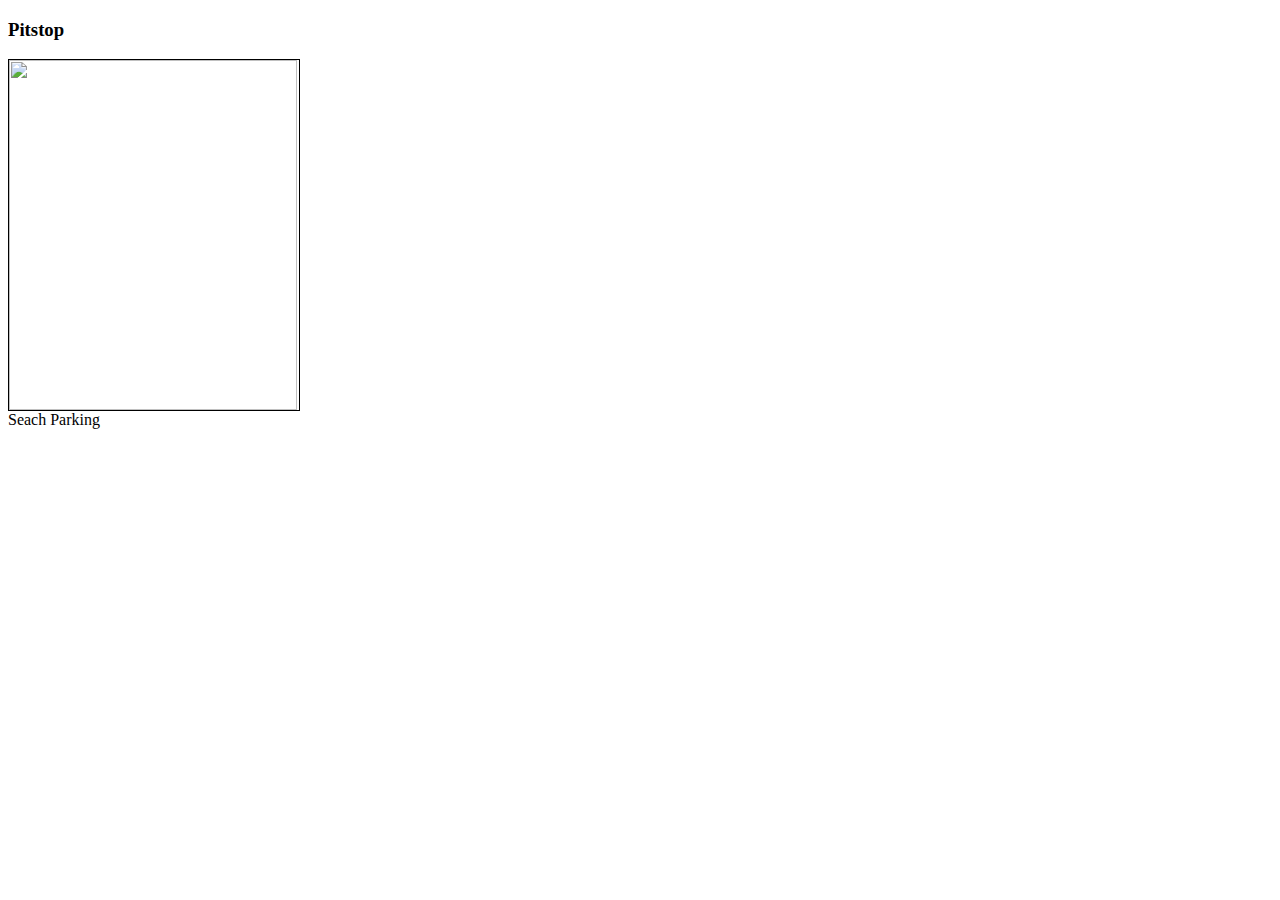
==== pitstop/index.html @ 844e7318 "added new app" ====
<!DOCTYPE html>
<html>
    <head>
        <meta charset="utf-8" />
        <meta name="viewport" content="initial-scale=1.0, user-scalable=no" />
        <meta name="apple-mobile-web-app-capable" content="yes" />
        <meta name="apple-mobile-web-app-status-bar-style" content="black" />
        <title>
        </title>
        <link rel="stylesheet" href="https://s3.amazonaws.com/codiqa-cdn/mobile/1.2.0/jquery.mobile-1.2.0.min.css" />
        <link rel="stylesheet" href="my.css" />
        <script src="https://s3.amazonaws.com/codiqa-cdn/jquery-1.7.2.min.js">
        </script>
        <script src="https://s3.amazonaws.com/codiqa-cdn/mobile/1.2.0/jquery.mobile-1.2.0.min.js">
        </script>
          <script src="http://maps.google.com/maps/api/js?key=AIzaSyC3xVC_voAR_jORhisxSoguaJ7sYuQyi4Q&sensor=true"></script>
        <script src="my.js"></script>
        <script src="map.js">
        </script>
        <!-- User-generated css -->
        <style>
        div#map {
    width: 290px;
    height: 350px;
    border: 1px solid black;
}
        </style>
        <!-- User-generated js -->
        <script>
            try {

    $(function() {

    });

  } catch (error) {
    console.error("Your javascript has an error: " + error);
  }
        </script>
    </head>
    <body>
        <!-- Home -->
        <div data-role="page" id="page1">
            <div data-theme="a" data-role="header">
                <h3>
                    Pitstop
                </h3>
            </div>
            <div data-role="content">
                <div id="map">
                <img src="https://maps.googleapis.com/maps/api/staticmap?center=india&amp;zoom=2&amp;size=288x350&amp;markers=&amp;sensor=false" height="350" width="288" />
            </div>
                <a id ="start" data-role="button" data-theme="b" onclick="getMyLocation()" >
                    Seach Parking
                </a>
            </div>
            <div data-theme="a" data-role="footer">
                <h1>
                </h1>
            </div>
        </div>
    </body>
</html>
---- pitstop/my.css ----
/* Put your custom CSS here */
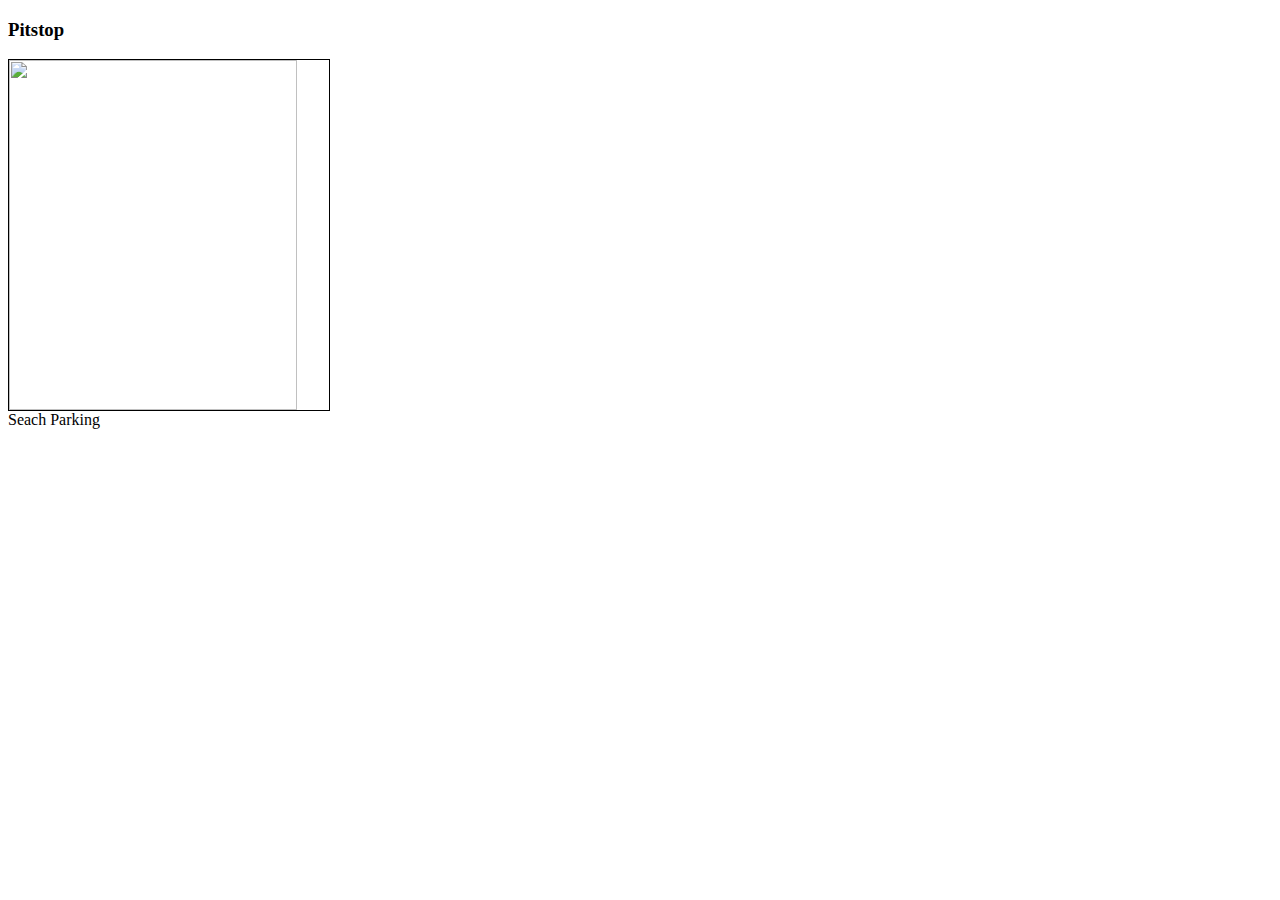
==== commit c89393a7: "incresd width" ====
--- a/pitstop/index.html
+++ b/pitstop/index.html
@@ -20,7 +20,7 @@
         <!-- User-generated css -->
         <style>
         div#map {
-    width: 290px;
+    width: 320px;
     height: 350px;
     border: 1px solid black;
 }
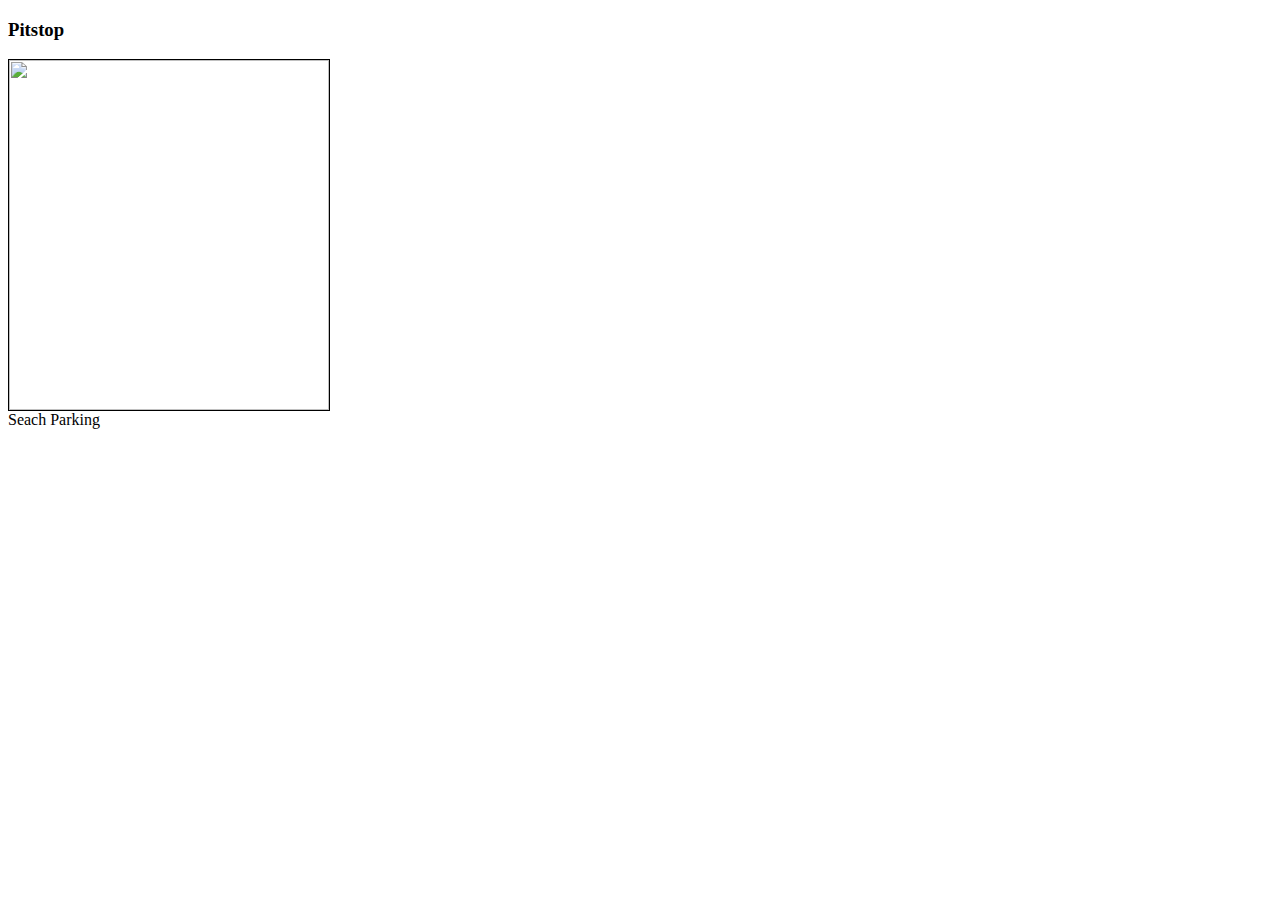
==== commit bf329f30: "added pitstop" ====
--- a/pitstop/index.html
+++ b/pitstop/index.html
@@ -8,13 +8,14 @@
         <title>
         </title>
         <link rel="stylesheet" href="https://s3.amazonaws.com/codiqa-cdn/mobile/1.2.0/jquery.mobile-1.2.0.min.css" />
-        <link rel="stylesheet" href="my.css" />
+       
         <script src="https://s3.amazonaws.com/codiqa-cdn/jquery-1.7.2.min.js">
         </script>
         <script src="https://s3.amazonaws.com/codiqa-cdn/mobile/1.2.0/jquery.mobile-1.2.0.min.js">
         </script>
           <script src="http://maps.google.com/maps/api/js?key=AIzaSyC3xVC_voAR_jORhisxSoguaJ7sYuQyi4Q&sensor=true"></script>
-        <script src="my.js"></script>
+           <script type="text/javascript" src="http://maps.googleapis.com/maps/api/js?libraries=places&sensor=true"></script>
+        
         <script src="map.js">
         </script>
         <!-- User-generated css -->
@@ -48,9 +49,9 @@
             </div>
             <div data-role="content">
                 <div id="map">
-                <img src="https://maps.googleapis.com/maps/api/staticmap?center=india&amp;zoom=2&amp;size=288x350&amp;markers=&amp;sensor=false" height="350" width="288" />
+                <img src="https://maps.googleapis.com/maps/api/staticmap?center=india&amp;zoom=2&amp;size=288x350&amp;markers=&amp;sensor=false" height="350" width="320" />
             </div>
-                <a id ="start" data-role="button" data-theme="b" onclick="getMyLocation()" >
+                <a id ="start" data-role="button" data-theme="b" onclick="getPlace()" >
                     Seach Parking
                 </a>
             </div>
